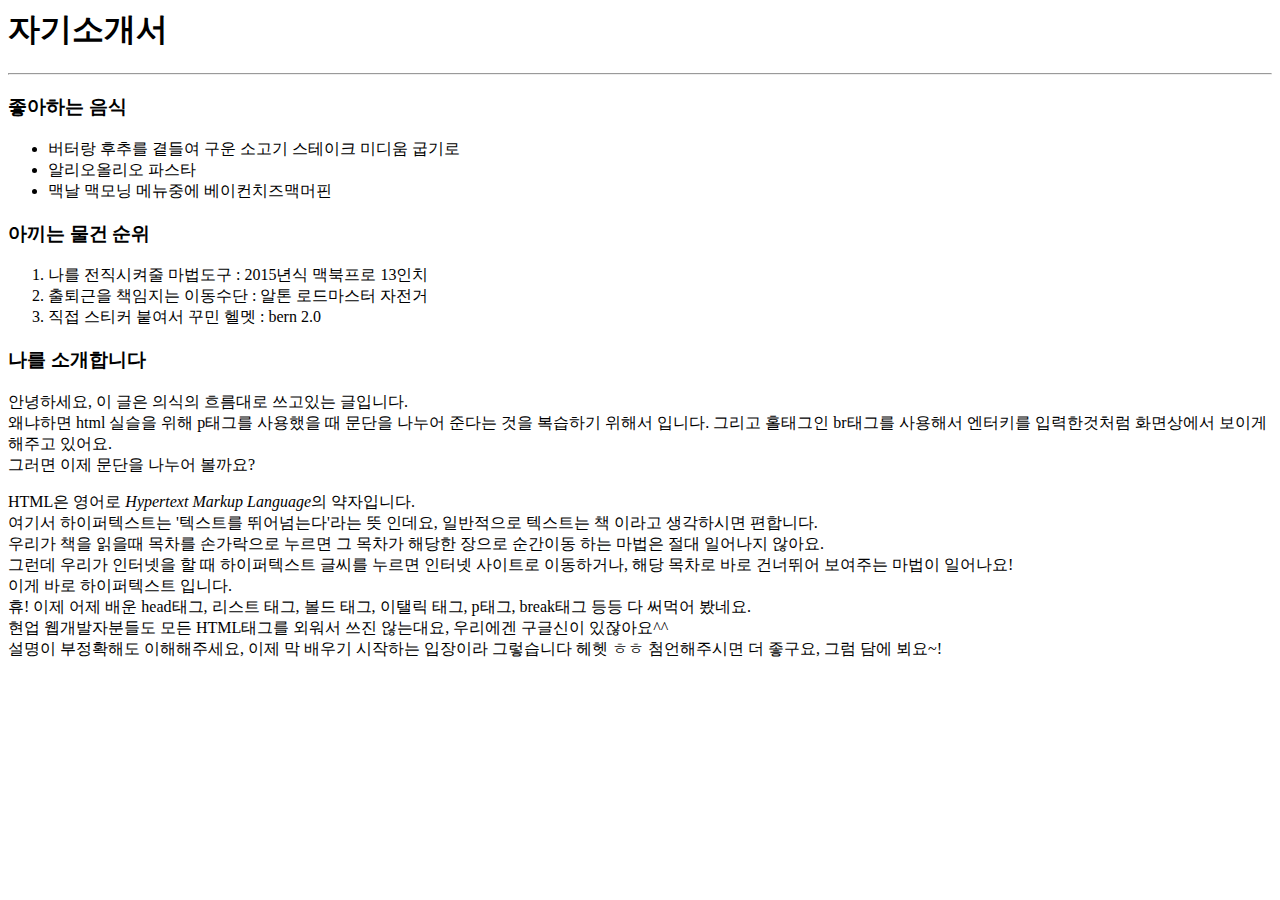
==== HTML/infl.html @ 5a2ee9f5 "Rename infl.html to HTML/infl.html" ====
<html>
  <head> </head>
  <body>
    <h1>자기소개서</h1>
    <hr />
    <h3>좋아하는 음식</h3>
    <ul>
      <li>버터랑 후추를 곁들여 구운 소고기 스테이크 미디움 굽기로</li>
      <li>알리오올리오 파스타</li>
      <li>맥날 맥모닝 메뉴중에 베이컨치즈맥머핀</li>
    </ul>
    <h3>아끼는 물건 순위</h3>
    <ol>
      <li>나를 전직시켜줄 마법도구 : 2015년식 맥북프로 13인치</li>
      <li>출퇴근을 책임지는 이동수단 : 알톤 로드마스터 자전거</li>
      <li>직접 스티커 붙여서 꾸민 헬멧 : bern 2.0</li>
    </ol>
    <h3>나를 소개합니다</h3>
    <p>
      안녕하세요, 이 글은 의식의 흐름대로 쓰고있는 글입니다.<br />
      왜냐하면 html 실슬을 위해 p태그를 사용했을 때 문단을 나누어 준다는 것을
      복습하기 위해서 입니다. 그리고 홀태그인 br태그를 사용해서 엔터키를
      입력한것처럼 화면상에서 보이게 해주고 있어요.<br />
      그러면 이제 문단을 나누어 볼까요?
    </p>
    <p>
      <bold>HTML</bold>은 영어로 <i>Hypertext Markup Language</i>의
      약자입니다.<br />
      여기서 하이퍼텍스트는 '텍스트를 뛰어넘는다'라는 뜻 인데요, 일반적으로
      텍스트는 책 이라고 생각하시면 편합니다.<br />
      우리가 책을 읽을때 목차를 손가락으로 누르면 그 목차가 해당한 장으로
      순간이동 하는 마법은 절대 일어나지 않아요.<br />
      그런데 우리가 인터넷을 할 때 하이퍼텍스트 글씨를 누르면 인터넷 사이트로
      이동하거나, 해당 목차로 바로 건너뛰어 보여주는 마법이 일어나요!<br />
      이게 바로 하이퍼텍스트 입니다.<br />
      휴! 이제 어제 배운 head태그, 리스트 태그, 볼드 태그, 이탤릭 태그, p태그,
      break태그 등등 다 써먹어 봤네요.<br />
      현업 웹개발자분들도 모든 HTML태그를 외워서 쓰진 않는대요, 우리에겐
      구글신이 있잖아요^^<br />
      설명이 부정확해도 이해해주세요, 이제 막 배우기 시작하는 입장이라
      그렇습니다 헤헷 ㅎㅎ 첨언해주시면 더 좋구요, 그럼 담에 뵈요~!
    </p>
  </body>
</html>
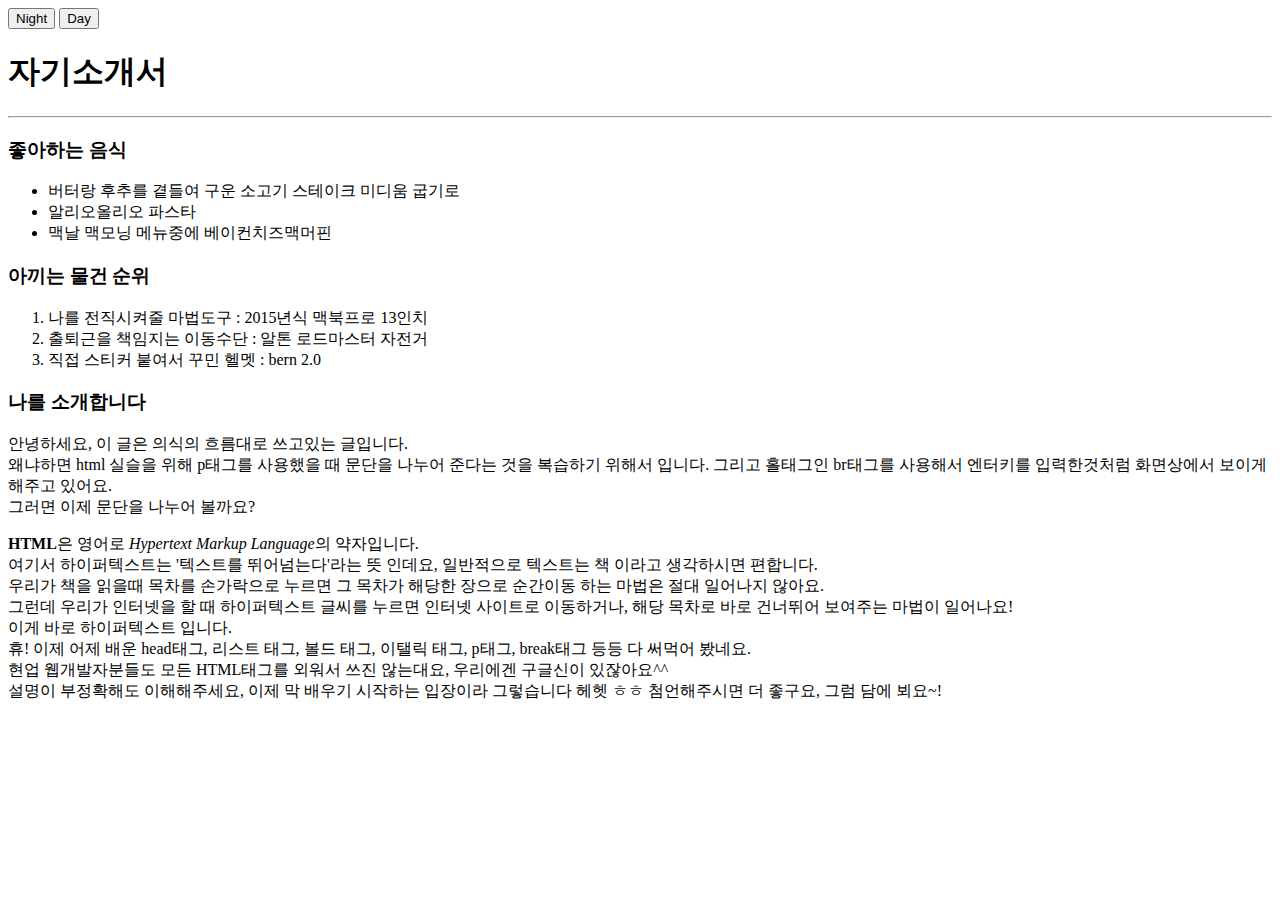
==== commit 72e755a5: "javascript practice" ====
--- a/HTML/infl.html
+++ b/HTML/infl.html
@@ -1,6 +1,26 @@
-<html>
-  <head> </head>
+<!DOCTYPE html>
+<html lang="ko">
+  <head>
+    <meta charset="UTF-8" />
+    <meta name="viewport" content="width=device-width, initial-scale=1.0" />
+    <title>자기소개서 with 주야간모드</title>
+  </head>
+
   <body>
+    <input
+      type="button"
+      value="Night"
+      onclick="document.querySelector('body').style.backgroundColor = 'black'; 
+      document.querySelector('body').style.color = 'white';"
+    />
+
+    <input
+      type="button"
+      value="Day"
+      onclick="document.querySelector('body').style.backgroundColor = 'white';
+     document.querySelector('body').style.color = 'black';"
+    />
+
     <h1>자기소개서</h1>
     <hr />
     <h3>좋아하는 음식</h3>
@@ -24,8 +44,7 @@
       그러면 이제 문단을 나누어 볼까요?
     </p>
     <p>
-      <bold>HTML</bold>은 영어로 <i>Hypertext Markup Language</i>의
-      약자입니다.<br />
+      <b>HTML</b>은 영어로 <i>Hypertext Markup Language</i>의 약자입니다.<br />
       여기서 하이퍼텍스트는 '텍스트를 뛰어넘는다'라는 뜻 인데요, 일반적으로
       텍스트는 책 이라고 생각하시면 편합니다.<br />
       우리가 책을 읽을때 목차를 손가락으로 누르면 그 목차가 해당한 장으로
